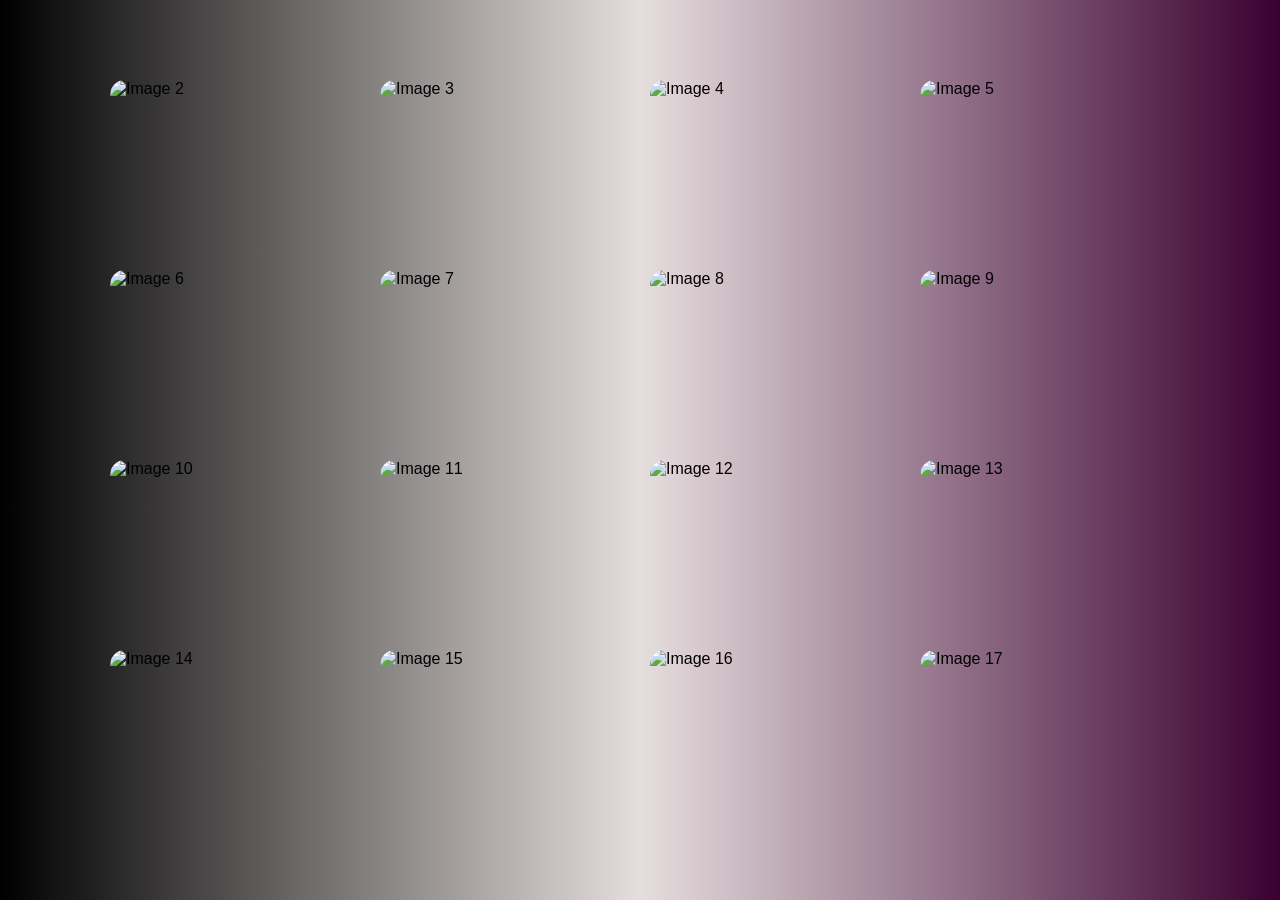
==== index.html @ 65e4cf48 "Image Gallery Project" ====
<!DOCTYPE html>
<html lang="en">
    <head>
        <title>Image Gallery</title>
        <meta charset="UTF-8">
        <meta name="viewport" content="width=device-width, initial-scale=1.0">
        <link rel="stylesheet" href="style.css">
    </head>
    <body>
        <div class="gallery">

                <img src="/image-folder/horse 2.webp" alt="Image 2">
                <img src="/image-folder/horse 3.jpg" alt="Image 3">
                <img src="/image-folder/horse 4.jpg" alt="Image 4">
                <img src="/image-folder/horse 5.webp" alt="Image 5">
                <img src="/image-folder/horse 6.avif" alt="Image 6">
                <img src="/image-folder/horse 7.webp" alt="Image 7">
                <img src="/image-folder/horse 8.webp" alt="Image 8">
                <img src="/image-folder/horse 9.jpg" alt="Image 9">
                <img src="/image-folder/horse 10.webp" alt="Image 10">
                <img src="/image-folder/horse 11.jpg" alt="Image 11">
                <img src="/image-folder/horse 12.webp" alt="Image 12">
                <img src="/image-folder/horse 13.jpg" alt="Image 13">
                <img src="/image-folder/horse 14.webp" alt="Image 14">
                <img src="/image-folder/horse 15.webp" alt="Image 15">
                <img src="/image-folder/horse 16.webp" alt="Image 16">
                <img src="/image-folder/ChatGPT Image Apr 1, 2026, 01_21_26 AM.png" alt="Image 17"> 

        </div><!-- End of gallery -->

        <div id="lightbox">
        <span class="close" onclick="closeImage()">×</span>
        <img id="bigImage">

        <button class="prev" onclick="prevImage()">❮</button>
        <button class="next" onclick="nextImage()">❯</button>
        </div><!-- End of lightbox -->  

        <script src="script.js"></script>
    </body>
</html>
---- style.css ----
*{
    margin: 0;
    padding: 0;
    box-sizing: border-box;
    font-family: 'Poppins', sans-serif;
}
body{
    display: flex;
    justify-content: center;
    align-items: center;
    min-height: 100vh;
    background: linear-gradient(90deg , #000000 ,#e6dede ,#3a0030);
}
.gallery{
    display: grid;
    flex-wrap: wrap;
    gap: 20px;
    margin: 50px auto 50px auto;
    grid-template-columns: repeat(4 , 1fr);
}
.gallery img:hover{
    transform: scale(1.1);
    transition: 0.3s ease;

}
.gallery img{
    width : 250px;
    height: 170px;
    background-repeat: no-repeat;
    background-size: cover;
    object-fit: cover;
    border-radius: 15px;
    cursor: pointer;
}
#lightbox{
    position: fixed;
    top: 0;
    left: 0;
    width: 100%;
    height: 100%;
    background: rgba(0,0,0,0.8);
    display: none;
    justify-content: center;
    align-items: center;
    opacity: 0;
    transition: opacity 0.3s ease;
}
.close{
    position: absolute;
    top: 20px;
    right: 30px;
    font-size: 30px;
    color: #fff;
    cursor: pointer;
}
#bigImage{
    max-width: 80%;
    max-height: 80%;
    border-radius: 10px;
}
.prev, .next{
    position: absolute;
    top: 50%;
    font-size: 30px;
    color: #fff;
    background: rgba(0,0,0,0.5);
    border: none;
    padding: 10px;
    cursor: pointer;
    border-radius: 50%;
}
.prev {
    left: 20px;
}
.next {
    right: 20px;
}
.fullscreen {
    position: absolute;
    top: 20px;
    left: 30px;
    font-size: 30px;
    color: #fff;
    background: rgba(0,0,0,0.5);
    border: none;
    padding: 10px;
    cursor: pointer;
    border-radius: 5px;
}
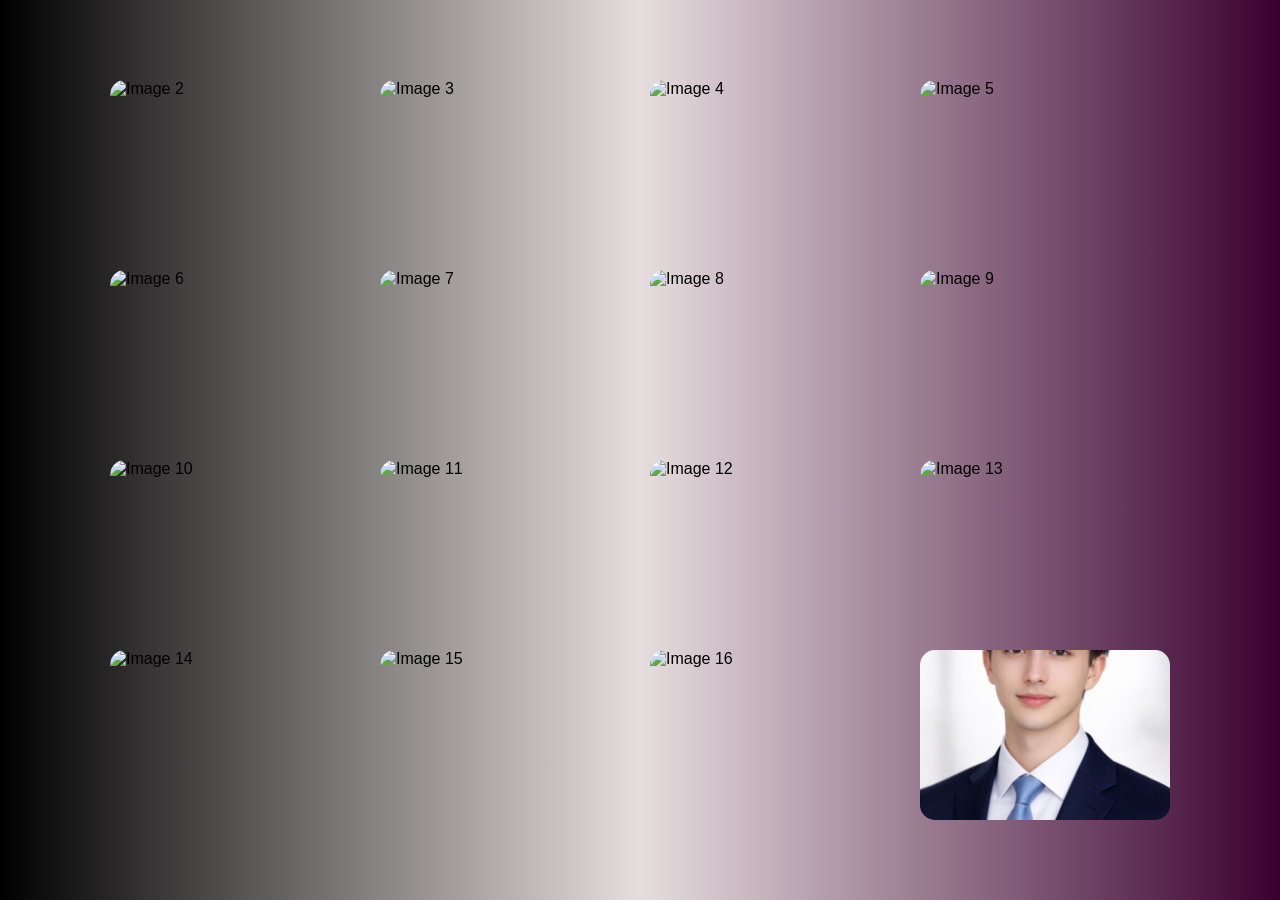
==== commit 47552c81: "new updates" ====
--- a/index.html
+++ b/index.html
@@ -9,22 +9,22 @@
     <body>
         <div class="gallery">
 
-                <img src="/image-folder/horse 2.webp" alt="Image 2">
-                <img src="/image-folder/horse 3.jpg" alt="Image 3">
-                <img src="/image-folder/horse 4.jpg" alt="Image 4">
-                <img src="/image-folder/horse 5.webp" alt="Image 5">
-                <img src="/image-folder/horse 6.avif" alt="Image 6">
-                <img src="/image-folder/horse 7.webp" alt="Image 7">
-                <img src="/image-folder/horse 8.webp" alt="Image 8">
-                <img src="/image-folder/horse 9.jpg" alt="Image 9">
-                <img src="/image-folder/horse 10.webp" alt="Image 10">
-                <img src="/image-folder/horse 11.jpg" alt="Image 11">
-                <img src="/image-folder/horse 12.webp" alt="Image 12">
-                <img src="/image-folder/horse 13.jpg" alt="Image 13">
-                <img src="/image-folder/horse 14.webp" alt="Image 14">
-                <img src="/image-folder/horse 15.webp" alt="Image 15">
-                <img src="/image-folder/horse 16.webp" alt="Image 16">
-                <img src="/image-folder/ChatGPT Image Apr 1, 2026, 01_21_26 AM.png" alt="Image 17"> 
+                <img src="horse-2.webp" alt="Image 2">
+                <img src="horse-3.jpg" alt="Image 3">
+                <img src="horse-4.jpg" alt="Image 4">
+                <img src="horse-5.webp" alt="Image 5">
+                <img src="horse-6.avif" alt="Image 6">
+                <img src="horse-7.webp" alt="Image 7">
+                <img src="horse-8.webp" alt="Image 8">
+                <img src="horse-9.jpg" alt="Image 9">
+                <img src="horse-10.webp" alt="Image 10">
+                <img src="horse-11.jpg" alt="Image 11">
+                <img src="horse-12.webp" alt="Image 12">
+                <img src="horse-13.jpg" alt="Image 13">
+                <img src="horse-14.webp" alt="Image 14">
+                <img src="horse-15.webp" alt="Image 15">
+                <img src="horse-16.webp" alt="Image 16">
+                <img src="ChatGPT Image Apr 1, 2026, 01_21_26 AM.png" alt="Image 17">
 
         </div><!-- End of gallery -->
 
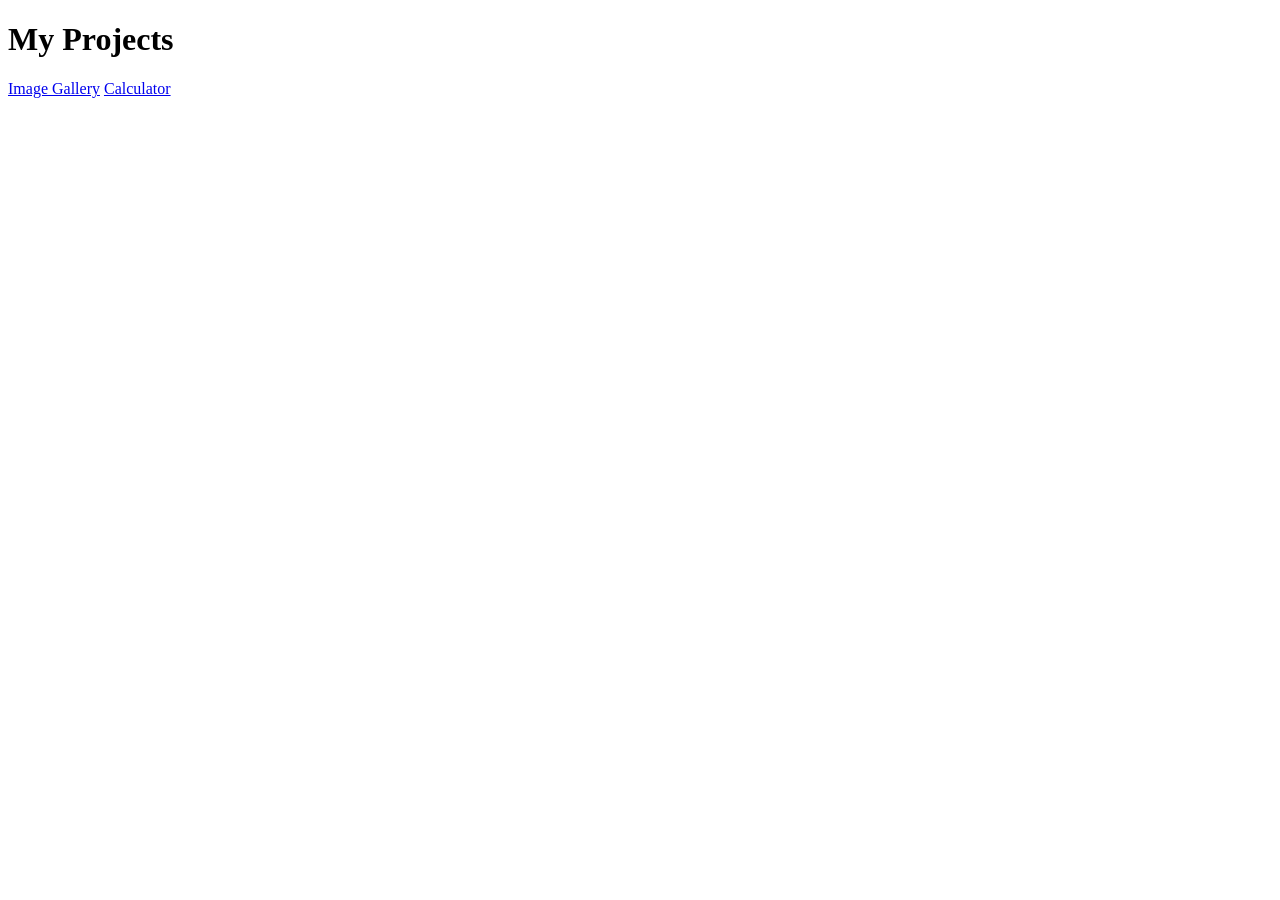
==== commit 84ef42f9: "These are my Projects" ====
--- a/index.html
+++ b/index.html
@@ -1,41 +1,13 @@
 <!DOCTYPE html>
-<html lang="en">
-    <head>
-        <title>Image Gallery</title>
-        <meta charset="UTF-8">
-        <meta name="viewport" content="width=device-width, initial-scale=1.0">
-        <link rel="stylesheet" href="style.css">
-    </head>
+<html lang="en">    
+<head>
+    <meta charset="UTF-8">
+    <meta name="viewport" content="width=device-width, initial-scale=1.0">
+    <title>My Projects</title>
+</head>  
     <body>
-        <div class="gallery">
-
-                <img src="horse-2.webp" alt="Image 2">
-                <img src="horse-3.jpg" alt="Image 3">
-                <img src="horse-4.jpg" alt="Image 4">
-                <img src="horse-5.webp" alt="Image 5">
-                <img src="horse-6.avif" alt="Image 6">
-                <img src="horse-7.webp" alt="Image 7">
-                <img src="horse-8.webp" alt="Image 8">
-                <img src="horse-9.jpg" alt="Image 9">
-                <img src="horse-10.webp" alt="Image 10">
-                <img src="horse-11.jpg" alt="Image 11">
-                <img src="horse-12.webp" alt="Image 12">
-                <img src="horse-13.jpg" alt="Image 13">
-                <img src="horse-14.webp" alt="Image 14">
-                <img src="horse-15.webp" alt="Image 15">
-                <img src="horse-16.webp" alt="Image 16">
-                <img src="ChatGPT Image Apr 1, 2026, 01_21_26 AM.png" alt="Image 17">
-
-        </div><!-- End of gallery -->
-
-        <div id="lightbox">
-        <span class="close" onclick="closeImage()">×</span>
-        <img id="bigImage">
-
-        <button class="prev" onclick="prevImage()">❮</button>
-        <button class="next" onclick="nextImage()">❯</button>
-        </div><!-- End of lightbox -->  
-
-        <script src="script.js"></script>
+        <h1>My Projects</h1>
+        <a href="task-1_ImageGallery/">Image Gallery</a>
+        <a href="task-2_Calculator/">Calculator</a>
     </body>
 </html>
